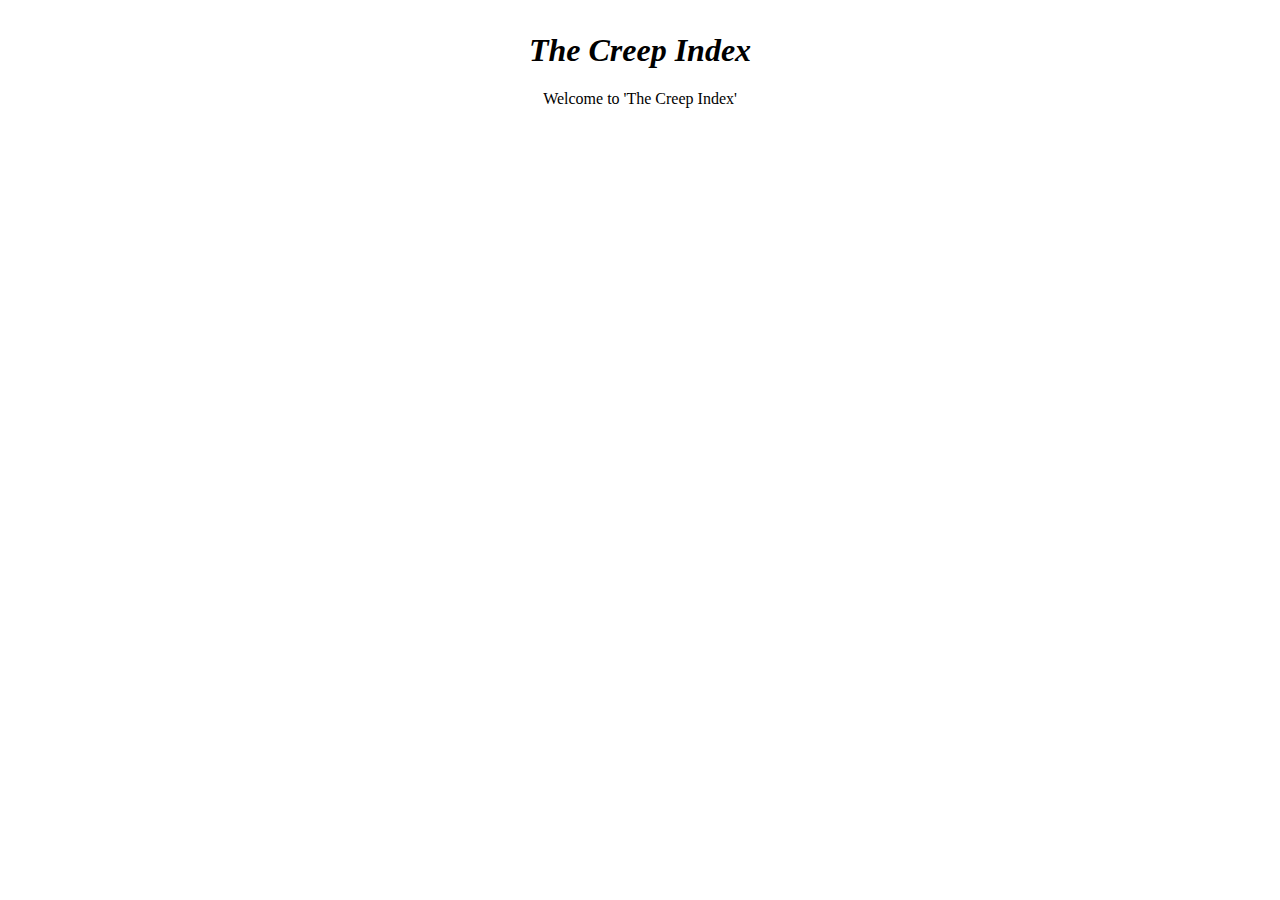
==== index.html @ daaf01ca "Add files via upload" ====
<!DOCTYPE html>
<html lang="en">
  <head>
    <meta charset="utf-8">
    <meta http-equiv="X-UA-Compatible" content="IE=edge">
    <meta name="viewport" content="width=device-width, initial-scale=1">

    <title>ARS 225 Project 3</title>
    
    <link rel="stylesheet" href="/style.css">
    
  </head>  
  <body>
    <h1><center>The Creep Index</center></h1>
    
    <p>
      <center>Welcome to 'The Creep Index'</center>
    </p>

  </body>
</html>
---- style.css ----
body {
  font-family: times new roman, serif;
  margin: 2em;
}

h1 {
  font-family: engravers old english;
  font-style: italic;
  color: #000000;
}
h2 {
  font-family: dancing script;
  font-style: serif;
  color: #000000;
}
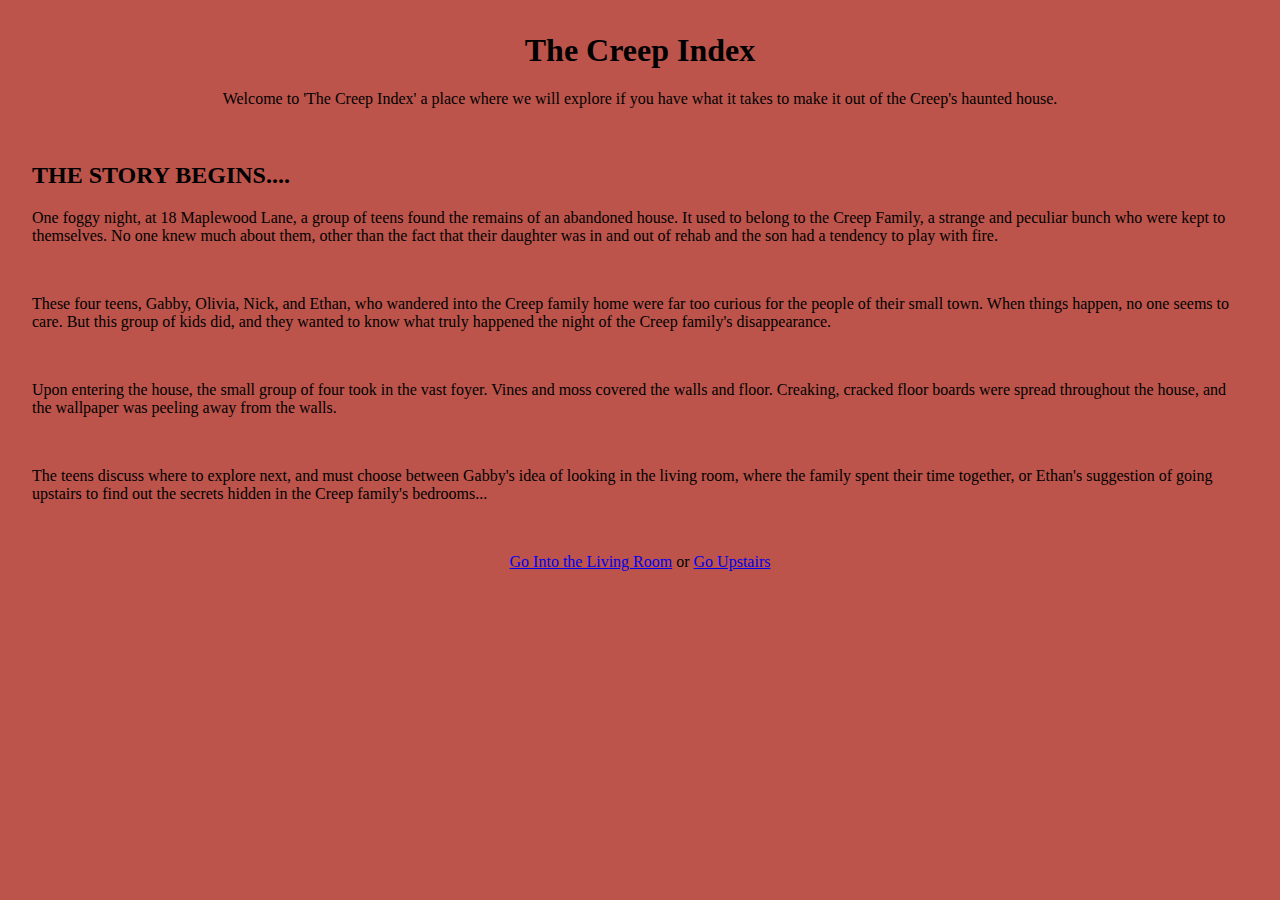
==== commit bb1286cc: "Update index.html" ====
--- a/index.html
+++ b/index.html
@@ -14,8 +14,42 @@
     <h1><center>The Creep Index</center></h1>
     
     <p>
-      <center>Welcome to 'The Creep Index'</center>
+      <center>Welcome to 'The Creep Index' a place where we will explore if you have what it takes to make it out of the Creep's haunted house.</center>
     </p>
-
+<center><p>
+  &nbsp;
+  </p></center>
+    <p>
+      <h2>
+        THE STORY BEGINS....
+    </h2>
+    </p>
+  <p>
+      One foggy night, at 18 Maplewood Lane, a group of teens found the remains of an abandoned house. It used to belong to the Creep Family, a strange and peculiar bunch who were kept to themselves. No one knew much about them, other than the fact that their daughter was in and out of rehab and the son had a tendency to play with fire.
+  </p>
+  <p>
+     &nbsp;
+  </p>
+  <p>
+    These four teens, Gabby, Olivia, Nick, and Ethan, who wandered into the Creep family home were far too curious for the people of their small town. When things happen, no one seems to care. But this group of kids did, and they wanted to know what truly happened the night of the Creep family's disappearance.
+  </p>
+  <p>
+    &nbsp;
+  </p>
+  <p>
+    Upon entering the house, the small group of four took in the vast foyer. Vines and moss covered the walls and floor. Creaking, cracked floor boards were spread throughout the house, and the wallpaper was peeling away from the walls.
+  </p>
+  <p>
+    &nbsp;
+  </p>
+  <p>
+    The teens discuss where to explore next, and must choose between Gabby's idea of looking in the living room, where the family spent their time together, or Ethan's suggestion of going upstairs to find out the secrets hidden in the Creep family's bedrooms...
+  </p>
+  <p>
+    &nbsp;
+  </p>
+  <p>
+    <center><a href="livingroom.html">Go Into the Living Room</a> or <a href="upstairs.html">Go Upstairs</a></center>
+  </p>
   </body>
 </html>
--- a/style.css
+++ b/style.css
@@ -1,3 +1,6 @@
+body {
+  background-color: #BC544B;
+}
 body {
   font-family: times new roman, serif;
   margin: 2em;
@@ -5,7 +8,7 @@
 
 h1 {
   font-family: engravers old english;
-  font-style: italic;
+  font-style: bold;
   color: #000000;
 }
 h2 {
@@ -13,3 +16,6 @@
   font-style: serif;
   color: #000000;
 }
+div {
+  animation: example 5s linear 2s infinite alternate;
+}
